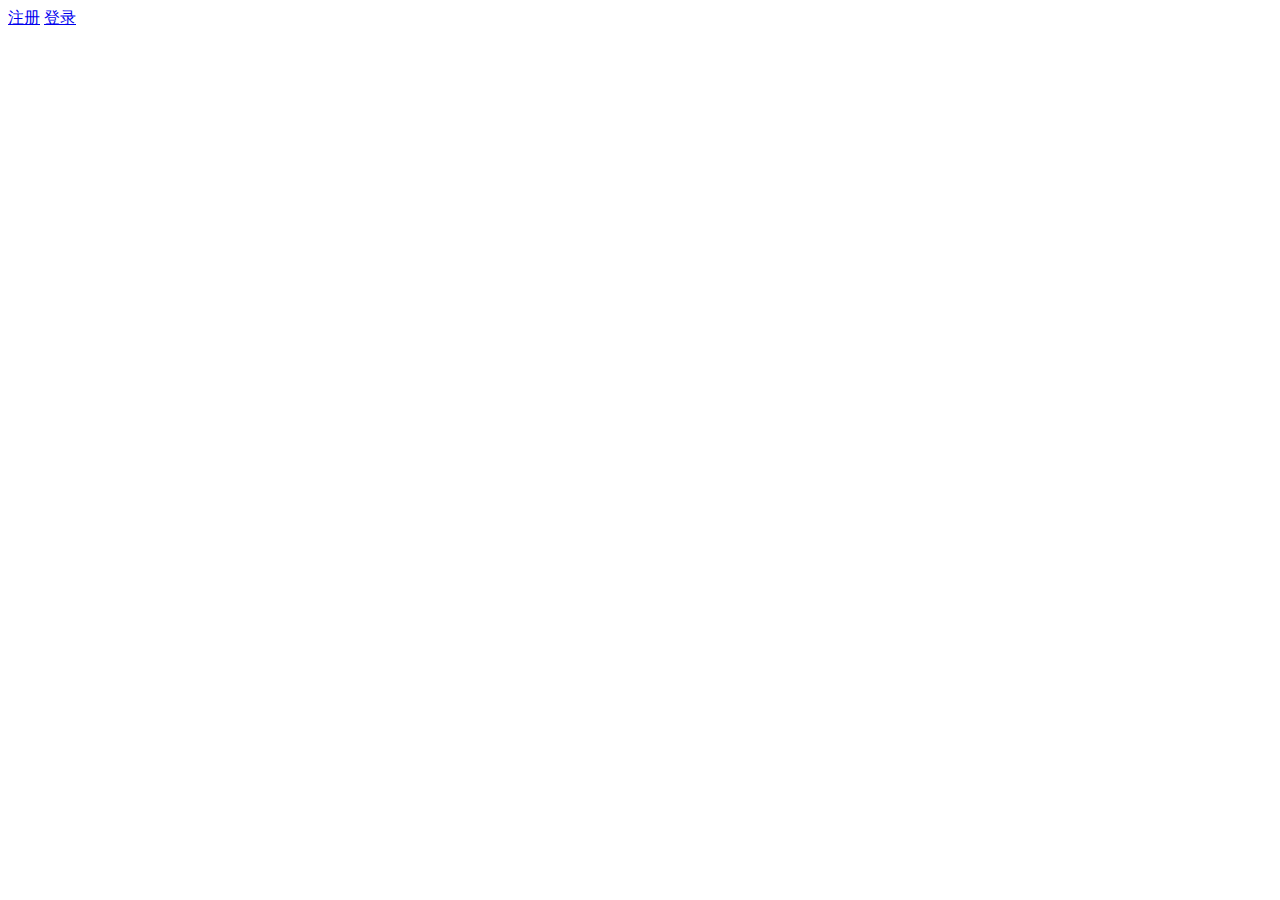
==== EleHomePage.html @ a3498208 "Ele: Home Page + Register Page" ====
<!DOCTYPE html>
<html lang="en">

<head>
    <meta charset="UTF-8">
    <meta name="viewport" content="width=device-width, initial-scale=1.0">
    <meta http-equiv="X-UA-Compatible" content="ie=edge">
    <!--饿了么网站首页-->
    <title>饿了么-网上订餐_外卖_饿了么订餐官网</title>
    <!-- Title 的标签图片似乎自适应选取的最大支持像素图片， sizes 在这里似乎没有确切用处，删掉 sizes 字段结果一样-->
    <link rel="icon" href="http://static2.ele.me/eleme/desktop/media/img/favicon-16x16.png" type="image/png" sizes="16x16" />
    <link rel="icon" href="http://static2.ele.me/eleme/desktop/media/img/favicon-32x32.png" type="image/png" sizes="32x32" />
    <link rel="icon" href="http://static2.ele.me/eleme/desktop/media/img/favicon.png" type="image/png" sizes="96x96" author="Rose"/>
</head>

<body>
    <!-- 新标签打开 -->
<a href="Register.html" target="_blank">注册</a>
<!-- 原标签打开 -->
<a href="Register.html">登录</a>
</body>

<!--切换标签离开当前页面时改变title提示-->
<script>
    document.addEventListener('visibilitychange', function () {
        if (document.visibilityState == 'hidden') {   //可选的 visibilityState 有: hidden, visible, prerender, unloaded
            normal_title = document.title;
            document.title = '记得回来点单哦 ---😘饿了么';
        } else document.title = normal_title;
    });
</script>

</html>
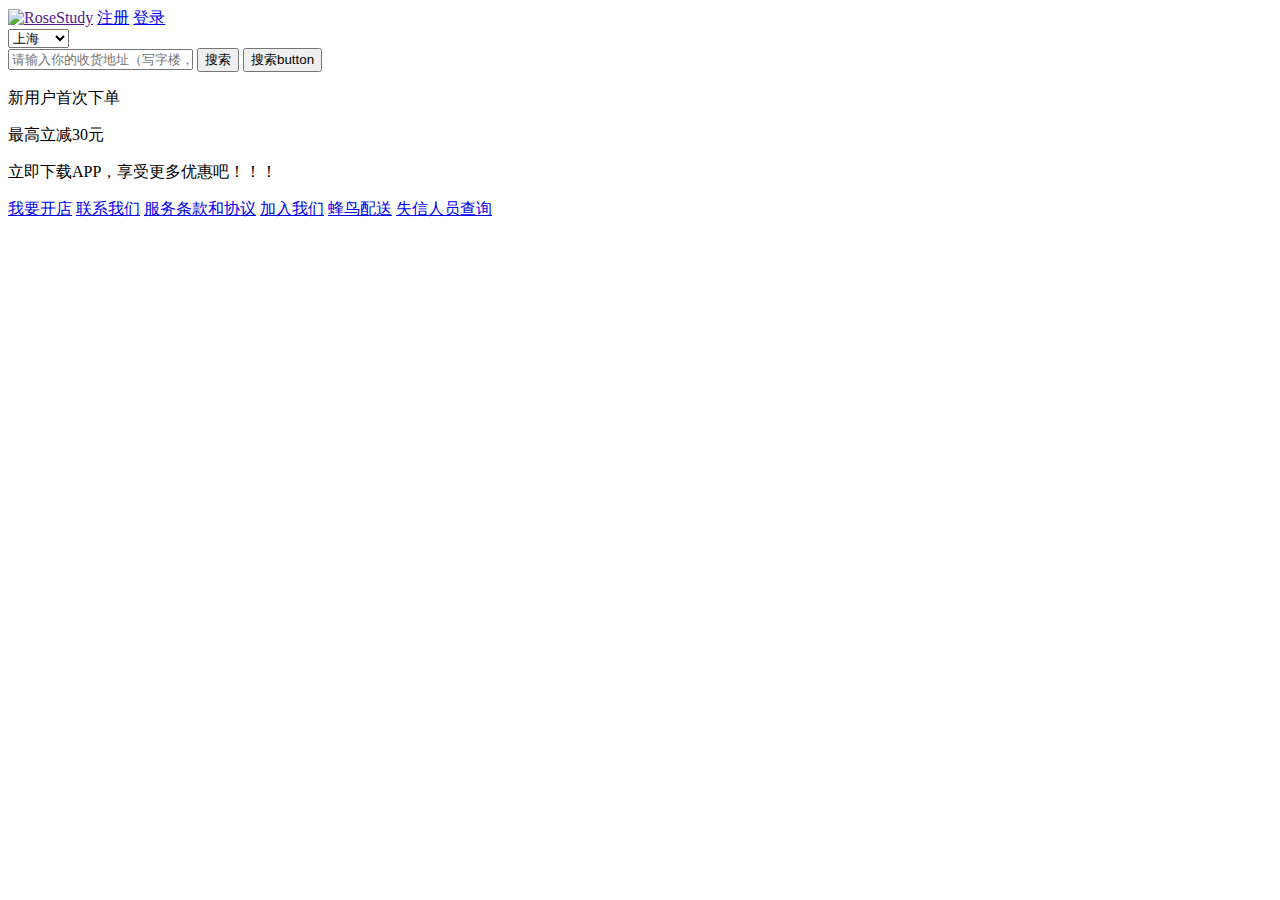
==== commit 8b2d722b: "home page's link pages" ====
--- a/EleHomePage.html
+++ b/EleHomePage.html
@@ -7,17 +7,47 @@
     <meta http-equiv="X-UA-Compatible" content="ie=edge">
     <!--饿了么网站首页-->
     <title>饿了么-网上订餐_外卖_饿了么订餐官网</title>
-    <!-- Title 的标签图片似乎自适应选取的最大支持像素图片， sizes 在这里似乎没有确切用处，删掉 sizes 字段结果一样-->
+    <!-- 不同平台(Win & Mac)下的 不同浏览器(Chrome & Firefox & Safari ...) 默认优先选用的图片规格不一致，MacChrome:32x32, WinChrome:16x16 ... -->
     <link rel="icon" href="http://static2.ele.me/eleme/desktop/media/img/favicon-16x16.png" type="image/png" sizes="16x16" />
     <link rel="icon" href="http://static2.ele.me/eleme/desktop/media/img/favicon-32x32.png" type="image/png" sizes="32x32" />
-    <link rel="icon" href="http://static2.ele.me/eleme/desktop/media/img/favicon.png" type="image/png" sizes="96x96" author="Rose"/>
+    <link rel="icon" href="http://static2.ele.me/eleme/desktop/media/img/favicon.png" type="image/png" sizes="96x96" author="Rose"
+    />
 </head>
 
 <body>
+    <!-- 图片链接： src 不能正常显示时，就会显示 alt 里面的东西-->
+    <a href="" title="还是会跳转到 Home Page 滴~~~"><img src="https://shadow.elemecdn.com/faas/desktop/media/img/map-logo.9a26ef.png" alt="RoseStudy"></a>
     <!-- 新标签打开 -->
-<a href="Register.html" target="_blank">注册</a>
-<!-- 原标签打开 -->
-<a href="Register.html">登录</a>
+    <a href="Register.html" target="_blank" title="你确定你要注册成为新用户吗？">注册</a>
+    <!-- 原标签打开 "_self"-->
+    <a href="Register.html" title="欢迎光临'老用户'!">登录</a>
+    <div id="city">
+        <select name="citySelect" id="citySelect">
+            <option value="0" disabled="disabled">请选择</option>
+            <option value="1">上海</option>
+            <option value="2">北京</option>
+            <option value="3">广州</option>
+            <option value="4">深圳</option>
+        </select>
+    </div>
+    <div id="detailAddress">
+        <input type="text" placeholder="请输入你的收货地址（写字楼，小区，街道或者学校）">
+        <input type="submit" value="搜索" title="Input 类型">
+        <button title="Button 类型">搜索button</button>
+    </div>
+    <div id="popularize">
+        <p>新用户首次下单</p>
+        <p>最高立减30元</p>
+        <p>立即下载APP，享受更多优惠吧！！！</p>
+    </div>
+    <div id="pageFooter">
+        <a href="openshop.html">我要开店</a>
+        <a href="contactus.html">联系我们</a>
+        <a href="agreement.html">服务条款和协议</a>
+        <a href="joinus.html">加入我们</a>
+        <a href="fndelivery.html">蜂鸟配送</a>
+        <a href="badcredit.html" target="_blank">失信人员查询</a>
+    </div>
 </body>
 
 <!--切换标签离开当前页面时改变title提示-->
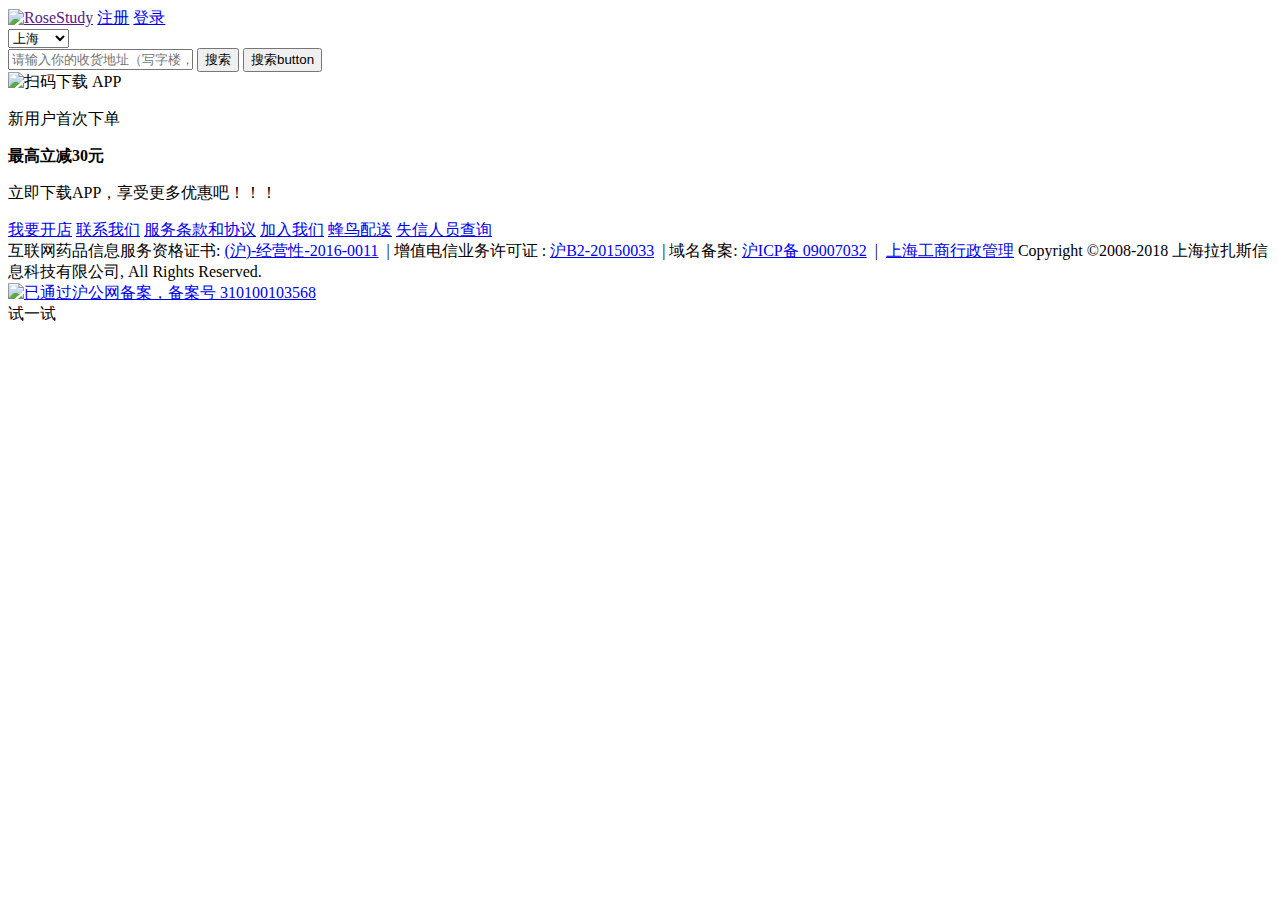
==== commit acc8bab6: "Login Component" ====
--- a/EleHomePage.html
+++ b/EleHomePage.html
@@ -30,17 +30,19 @@
             <option value="4">深圳</option>
         </select>
     </div>
-    <div id="detailAddress">
         <input type="text" placeholder="请输入你的收货地址（写字楼，小区，街道或者学校）">
         <input type="submit" value="搜索" title="Input 类型">
         <button title="Button 类型">搜索button</button>
     </div>
+    <div id="qrcode">
+        <img src="https://shadow.elemecdn.com/faas/desktop/media/img/appqc.95e532.png" alt="扫码下载 APP">
+    </div>
     <div id="popularize">
         <p>新用户首次下单</p>
-        <p>最高立减30元</p>
+        <strong>最高立减30元</strong>
         <p>立即下载APP，享受更多优惠吧！！！</p>
     </div>
-    <div id="pageFooter">
+    <div id="footer-pageextend">
         <a href="openshop.html">我要开店</a>
         <a href="contactus.html">联系我们</a>
         <a href="agreement.html">服务条款和协议</a>
@@ -48,6 +50,24 @@
         <a href="fndelivery.html">蜂鸟配送</a>
         <a href="badcredit.html" target="_blank">失信人员查询</a>
     </div>
+    <!--空格如何处理？？？-->
+    <div id="footer-copyright">
+        互联网药品信息服务资格证书:
+        <a href="http://www.shfda.gov.cn/gb/node2/yjj/index.html" target="_blank">(沪)-经营性-2016-0011</a>
+        &nbsp;|&nbsp;增值电信业务许可证 : 
+        <a href="http://www.shca.gov.cn/">沪B2-20150033</a>
+        &nbsp;|&nbsp;域名备案: 
+        <a href="http://www.miibeian.gov.cn/">沪ICP备 09007032</a>
+        &nbsp;|&nbsp;
+        <a href="http://www.sgs.gov.cn/lz/licenseLink.do?method=licenceView&amp;entyId=20120305173227823" target="_blank">上海工商行政管理</a>
+        Copyright ©2008-2018 上海拉扎斯信息科技有限公司, All Rights Reserved.
+    </div>
+    <div od="footer-police">
+        <a href="http://www.zx110.org/picp/?sn=310100103568" title="要报警，请点这里！">
+        <img src="http://shadow.elemecdn.com/faas/desktop/media/img/picp_bg.e373b3.jpg" alt="已通过沪公网备案，备案号 310100103568"></a>
+    </div>
+
+    <div>   试一试</div>
 </body>
 
 <!--切换标签离开当前页面时改变title提示-->
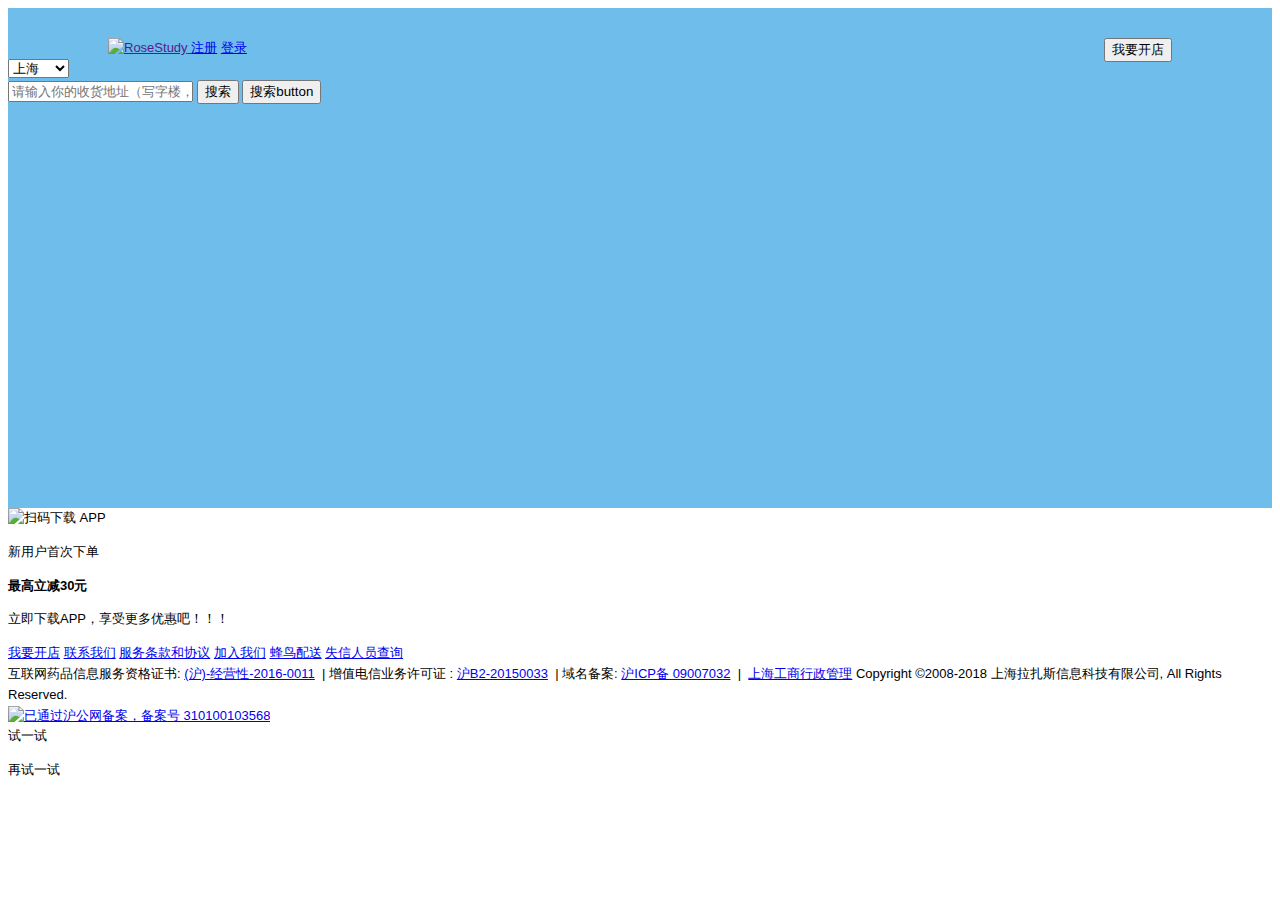
==== commit 04a40a9f: "mainpage css" ====
--- a/EleHomePage.html
+++ b/EleHomePage.html
@@ -7,6 +7,7 @@
     <meta http-equiv="X-UA-Compatible" content="ie=edge">
     <!--饿了么网站首页-->
     <title>饿了么-网上订餐_外卖_饿了么订餐官网</title>
+    <link type="text/css" rel="stylesheet" href="elefont.css" />
     <!-- 不同平台(Win & Mac)下的 不同浏览器(Chrome & Firefox & Safari ...) 默认优先选用的图片规格不一致，MacChrome:32x32, WinChrome:16x16 ... -->
     <link rel="icon" href="http://static2.ele.me/eleme/desktop/media/img/favicon-16x16.png" type="image/png" sizes="16x16" />
     <link rel="icon" href="http://static2.ele.me/eleme/desktop/media/img/favicon-32x32.png" type="image/png" sizes="32x32" />
@@ -15,59 +16,69 @@
 </head>
 
 <body>
-    <!-- 图片链接： src 不能正常显示时，就会显示 alt 里面的东西-->
-    <a href="" title="还是会跳转到 Home Page 滴~~~"><img src="https://shadow.elemecdn.com/faas/desktop/media/img/map-logo.9a26ef.png" alt="RoseStudy"></a>
-    <!-- 新标签打开 -->
-    <a href="Register.html" target="_blank" title="你确定你要注册成为新用户吗？">注册</a>
-    <!-- 原标签打开 "_self"-->
-    <a href="Register.html" title="欢迎光临'老用户'!">登录</a>
-    <div id="city">
-        <select name="citySelect" id="citySelect">
-            <option value="0" disabled="disabled">请选择</option>
-            <option value="1">上海</option>
-            <option value="2">北京</option>
-            <option value="3">广州</option>
-            <option value="4">深圳</option>
-        </select>
-    </div>
+    <div id="upper">
+        <div id=firstline>
+            <!-- 图片链接： src 不能正常显示时，就会显示 alt 里面的东西-->
+            <a href="" title="还是会跳转到 Home Page 滴~~~">
+                <img src="https://shadow.elemecdn.com/faas/desktop/media/img/map-logo.9a26ef.png" alt="RoseStudy" height=22px>
+            </a>
+            <!-- 新标签打开 -->
+            <a class="login" href="Register.html" target="_blank" title="你确定你要注册成为新用户吗？">注册</a>
+            <!-- 原标签打开 "_self"-->
+            <a class="login" href="Register.html" title="欢迎光临'老用户'!">登录</a>
+            <button id="opennewshop" onclick="window.open('openshop.html')">我要开店
+                            </button>
+        </div>
+        <div id="city">
+            <select name="citySelect" id="citySelect">
+                <option value="0" disabled="disabled">请选择</option>
+                <option value="1">上海</option>
+                <option value="2">北京</option>
+                <option value="3">广州</option>
+                <option value="4">深圳</option>
+            </select>
+        </div>
         <input type="text" placeholder="请输入你的收货地址（写字楼，小区，街道或者学校）">
         <input type="submit" value="搜索" title="Input 类型">
         <button title="Button 类型">搜索button</button>
     </div>
-    <div id="qrcode">
-        <img src="https://shadow.elemecdn.com/faas/desktop/media/img/appqc.95e532.png" alt="扫码下载 APP">
+    <div id="lower">
+        <div id="qrcode">
+            <img src="https://shadow.elemecdn.com/faas/desktop/media/img/appqc.95e532.png" alt="扫码下载 APP">
+        </div>
+        <div id="popularize">
+            <p>新用户首次下单</p>
+            <strong>最高立减30元</strong>
+            <p>立即下载APP，享受更多优惠吧！！！</p>
+        </div>
+        <div id="footer-pageextend">
+            <a href="openshop.html">我要开店</a>
+            <a href="contactus.html">联系我们</a>
+            <a href="agreement.html">服务条款和协议</a>
+            <a href="joinus.html">加入我们</a>
+            <a href="fndelivery.html">蜂鸟配送</a>
+            <a href="badcredit.html" target="_blank">失信人员查询</a>
+        </div>
+        <!--空格如何处理？？？-->
+        <div id="footer-copyright">
+            互联网药品信息服务资格证书:
+            <a href="http://www.shfda.gov.cn/gb/node2/yjj/index.html" target="_blank">(沪)-经营性-2016-0011</a>
+            &nbsp;|&nbsp;增值电信业务许可证 :
+            <a href="http://www.shca.gov.cn/">沪B2-20150033</a>
+            &nbsp;|&nbsp;域名备案:
+            <a href="http://www.miibeian.gov.cn/">沪ICP备 09007032</a>
+            &nbsp;|&nbsp;
+            <a href="http://www.sgs.gov.cn/lz/licenseLink.do?method=licenceView&amp;entyId=20120305173227823" target="_blank">上海工商行政管理</a>
+            Copyright ©2008-2018 上海拉扎斯信息科技有限公司, All Rights Reserved.
+        </div>
+        <div od="footer-police">
+            <a href="http://www.zx110.org/picp/?sn=310100103568" title="要报警，请点这里！">
+                <img src="http://shadow.elemecdn.com/faas/desktop/media/img/picp_bg.e373b3.jpg" alt="已通过沪公网备案，备案号 310100103568">
+            </a>
+        </div>
     </div>
-    <div id="popularize">
-        <p>新用户首次下单</p>
-        <strong>最高立减30元</strong>
-        <p>立即下载APP，享受更多优惠吧！！！</p>
-    </div>
-    <div id="footer-pageextend">
-        <a href="openshop.html">我要开店</a>
-        <a href="contactus.html">联系我们</a>
-        <a href="agreement.html">服务条款和协议</a>
-        <a href="joinus.html">加入我们</a>
-        <a href="fndelivery.html">蜂鸟配送</a>
-        <a href="badcredit.html" target="_blank">失信人员查询</a>
-    </div>
-    <!--空格如何处理？？？-->
-    <div id="footer-copyright">
-        互联网药品信息服务资格证书:
-        <a href="http://www.shfda.gov.cn/gb/node2/yjj/index.html" target="_blank">(沪)-经营性-2016-0011</a>
-        &nbsp;|&nbsp;增值电信业务许可证 : 
-        <a href="http://www.shca.gov.cn/">沪B2-20150033</a>
-        &nbsp;|&nbsp;域名备案: 
-        <a href="http://www.miibeian.gov.cn/">沪ICP备 09007032</a>
-        &nbsp;|&nbsp;
-        <a href="http://www.sgs.gov.cn/lz/licenseLink.do?method=licenceView&amp;entyId=20120305173227823" target="_blank">上海工商行政管理</a>
-        Copyright ©2008-2018 上海拉扎斯信息科技有限公司, All Rights Reserved.
-    </div>
-    <div od="footer-police">
-        <a href="http://www.zx110.org/picp/?sn=310100103568" title="要报警，请点这里！">
-        <img src="http://shadow.elemecdn.com/faas/desktop/media/img/picp_bg.e373b3.jpg" alt="已通过沪公网备案，备案号 310100103568"></a>
-    </div>
-
-    <div>   试一试</div>
+    <div> 试一试</div>
+    <p>再试一试</p>
 </body>
 
 <!--切换标签离开当前页面时改变title提示-->
--- a/elefont.css
+++ b/elefont.css
@@ -0,0 +1,22 @@
+body{
+    font-size: small;
+    font-family: Verdana, Geneva, Tahoma, sans-serif;
+    line-height: 1.6em;
+}
+
+#upper{
+    background:rgb(110, 189, 235);
+    height: 500px;
+
+}
+
+#upper #firstline{
+    margin-left: 100px;
+    padding-top: 30px;
+}
+
+#opennewshop{
+    float: right;
+    margin-right: 100px;
+}
+ 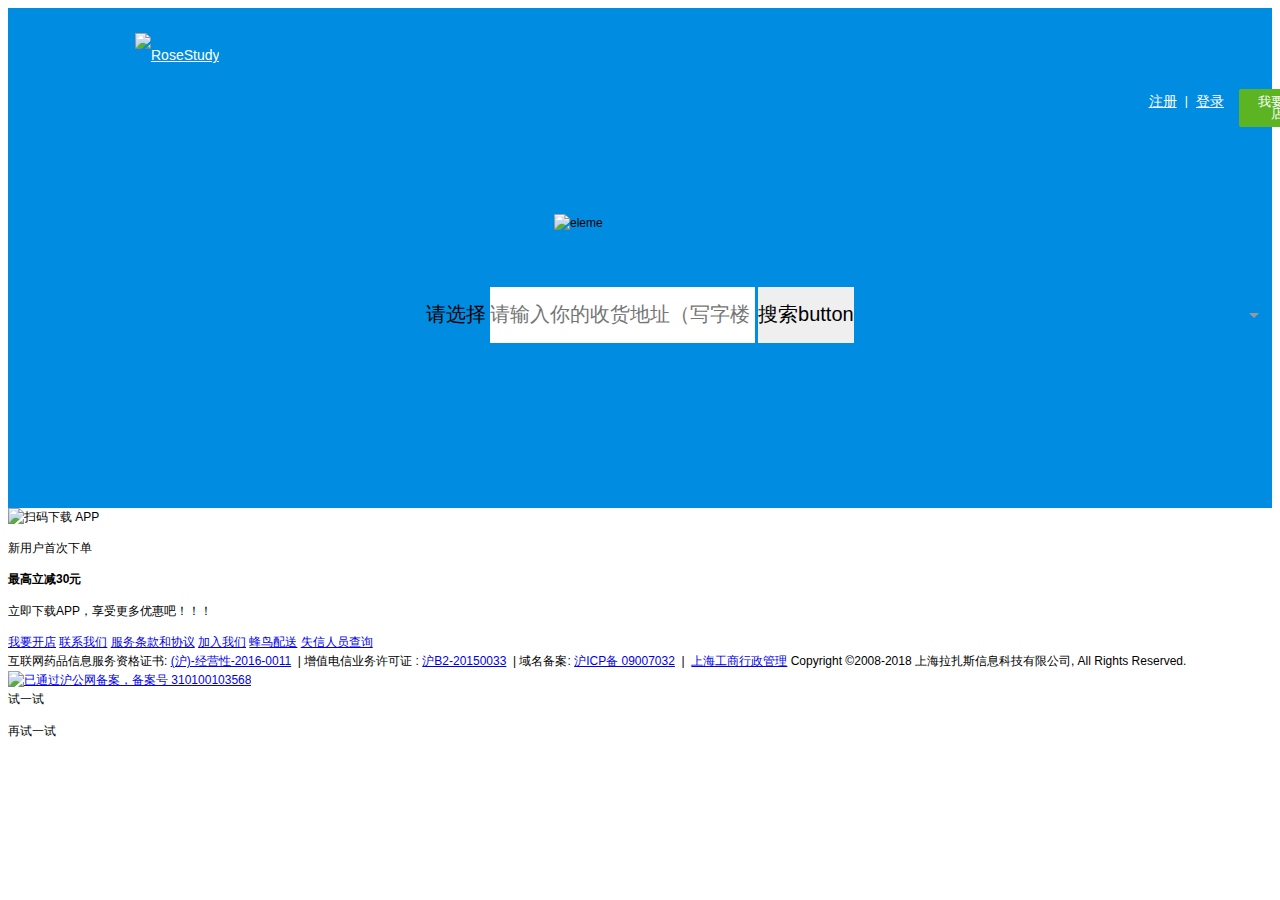
==== commit 8815c2b7: "main page-2" ====
--- a/EleHomePage.html
+++ b/EleHomePage.html
@@ -7,6 +7,7 @@
     <meta http-equiv="X-UA-Compatible" content="ie=edge">
     <!--饿了么网站首页-->
     <title>饿了么-网上订餐_外卖_饿了么订餐官网</title>
+    <link href="https://cdn.bootcss.com/bootstrap/4.1.1/css/bootstrap.css" rel="stylesheet">
     <link type="text/css" rel="stylesheet" href="elefont.css" />
     <!-- 不同平台(Win & Mac)下的 不同浏览器(Chrome & Firefox & Safari ...) 默认优先选用的图片规格不一致，MacChrome:32x32, WinChrome:16x16 ... -->
     <link rel="icon" href="http://static2.ele.me/eleme/desktop/media/img/favicon-16x16.png" type="image/png" sizes="16x16" />
@@ -17,30 +18,42 @@
 
 <body>
     <div id="upper">
-        <div id=firstline>
-            <!-- 图片链接： src 不能正常显示时，就会显示 alt 里面的东西-->
-            <a href="" title="还是会跳转到 Home Page 滴~~~">
-                <img src="https://shadow.elemecdn.com/faas/desktop/media/img/map-logo.9a26ef.png" alt="RoseStudy" height=22px>
-            </a>
-            <!-- 新标签打开 -->
-            <a class="login" href="Register.html" target="_blank" title="你确定你要注册成为新用户吗？">注册</a>
-            <!-- 原标签打开 "_self"-->
-            <a class="login" href="Register.html" title="欢迎光临'老用户'!">登录</a>
-            <button id="opennewshop" onclick="window.open('openshop.html')">我要开店
-                            </button>
+        <div id="firstline" class="container1">
+            <div class="row no-margin">
+                <div class="col-9 no-padding">
+                    <!-- 图片链接： src 不能正常显示时，就会显示 alt 里面的东西-->
+                    <a href="" title="还是会跳转到 Home Page 滴~~~">
+                        <img src="https://shadow.elemecdn.com/faas/desktop/media/img/map-logo.9a26ef.png" alt="RoseStudy" width="220px">
+                    </a>
+                </div>
+                <div class="col-3 no-padding">
+                    <button id="opennewshop" class="pull-right" onclick="window.open('openshop.html')">我要开店
+                    </button>
+                    <!-- 原标签打开 "_self"-->
+                    <a class="pull-right login" href="Register.html" title="欢迎光临'老用户'!">登录</a>
+                    <span class="pull-right">&nbsp;|&nbsp;</span>
+                    <!-- 新标签打开 -->
+                    <a class="pull-right login" href="Register.html" target="_blank" title="你确定你要注册成为新用户吗？">注册</a>
+
+                </div>
+            </div>
         </div>
-        <div id="city">
-            <select name="citySelect" id="citySelect">
+        <div class="map-logo">
+            <img src="http://shadow.elemecdn.com/faas/desktop/media/svg/map-logo-center.425427.svg" alt="eleme">
+        </div>
+        <div class="citycenter">
+            <!-- <select id="city-select" name="citySelect" class="city no-padding no-margin no-border">
                 <option value="0" disabled="disabled">请选择</option>
                 <option value="1">上海</option>
                 <option value="2">北京</option>
                 <option value="3">广州</option>
                 <option value="4">深圳</option>
-            </select>
+            </select> -->
+            <a class="city no-padding no-margin no-border">请选择</a>
+            <input type="text" class="city no-padding no-margin no-border" placeholder="请输入你的收货地址（写字楼，小区，街道或者学校）">
+            
+            <button title="Button 类型" class="city no-padding no-margin no-border" >搜索button</button>
         </div>
-        <input type="text" placeholder="请输入你的收货地址（写字楼，小区，街道或者学校）">
-        <input type="submit" value="搜索" title="Input 类型">
-        <button title="Button 类型">搜索button</button>
     </div>
     <div id="lower">
         <div id="qrcode">
--- a/elefont.css
+++ b/elefont.css
@@ -1,22 +1,106 @@
 body{
-    font-size: small;
+    font-size: 12px;
     font-family: Verdana, Geneva, Tahoma, sans-serif;
     line-height: 1.6em;
 }
 
 #upper{
-    background:rgb(110, 189, 235);
+    background:#008de1;
     height: 500px;
 
 }
 
-#upper #firstline{
-    margin-left: 100px;
-    padding-top: 30px;
+
+
+#firstline  button{
+    color: #fff;
+    background-color: #5db423;
+    border: none;
+    margin:10px 0 10px 15px;
+    padding: 7px 14px;
+    line-height: 12px;
+    width: 76px;
+    border-radius: 2px
+}
+
+#firstline a{
+    color: #fff;
+    font-size: 14px;
 }
 
 #opennewshop{
     float: right;
-    margin-right: 100px;
+    /*margin-right: 100px;*/
 }
- +
+
+.pull-right {
+    float: right;
+}
+
+.no-padding{
+    padding: 0px;
+}
+.no-margin{
+    margin: 0px;
+}
+
+.no-border{
+    border: 0px;
+}
+
+#upper #firstline{
+    margin: 0 127px 0 127px;
+    padding: 25px 0 0 0;
+    color: #fff;
+    word-spacing:0.4em;
+    line-height: 45px;
+    width: 1180px;
+}
+
+.map-logo{
+    text-align: center;
+    position: relative;
+    top: 27%;
+}
+
+.map-logo img{
+    width: 280px;
+    margin-bottom: 53px;
+
+}
+
+.city{
+    font-size: 20px;
+    height: 56px;
+}
+#city-select {
+    font-size: 23px;
+}
+
+.citycenter{
+    text-align: center;
+    position: relative;
+    top:27%;
+    line-height: 56px;
+    /*margin-top: 10px;*/
+}
+
+.citycenter select{
+    
+}
+
+.citycenter a:after {
+    display: inline-block;
+    top: 45%;
+    right: 13px;
+    margin-left: 5px;
+    vertical-align: middle;
+    border-left: 5px solid transparent;
+    border-right: 5px solid transparent;
+    border-top: 5px solid #999;
+}
+.citycenter a:after, .citycenter a:before {
+    content: "";
+    position: absolute;
+}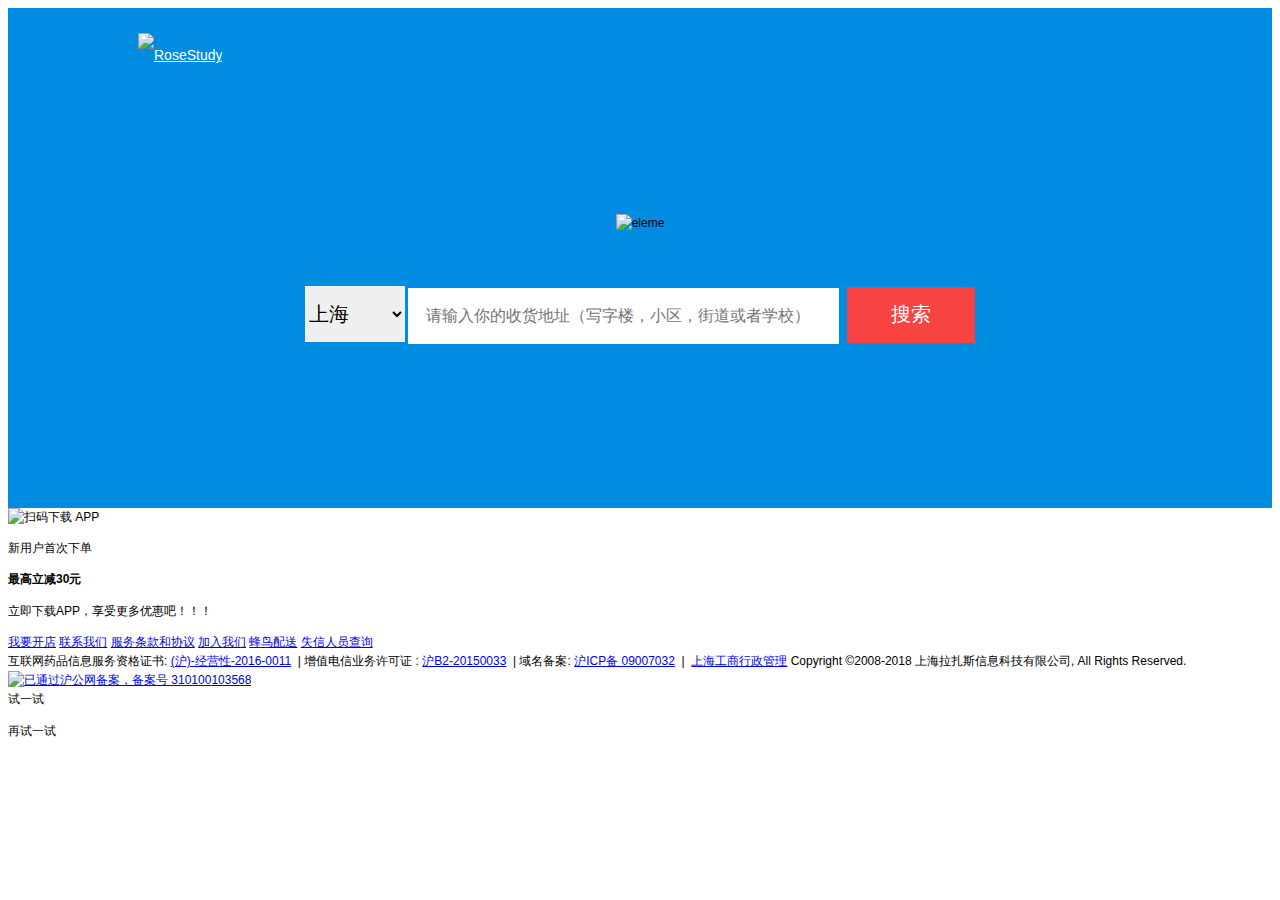
==== commit 33826f1b: "222" ====
--- a/EleHomePage.html
+++ b/EleHomePage.html
@@ -18,23 +18,24 @@
 
 <body>
     <div id="upper">
-        <div id="firstline" class="container1">
+        <div id="firstline" class="container">
             <div class="row no-margin">
-                <div class="col-9 no-padding">
+                <div class="col-10 no-padding">
                     <!-- 图片链接： src 不能正常显示时，就会显示 alt 里面的东西-->
                     <a href="" title="还是会跳转到 Home Page 滴~~~">
                         <img src="https://shadow.elemecdn.com/faas/desktop/media/img/map-logo.9a26ef.png" alt="RoseStudy" width="220px">
                     </a>
                 </div>
-                <div class="col-3 no-padding">
-                    <button id="opennewshop" class="pull-right" onclick="window.open('openshop.html')">我要开店
-                    </button>
+                <div class="col-1 no-padding">
                     <!-- 原标签打开 "_self"-->
                     <a class="pull-right login" href="Register.html" title="欢迎光临'老用户'!">登录</a>
                     <span class="pull-right">&nbsp;|&nbsp;</span>
                     <!-- 新标签打开 -->
                     <a class="pull-right login" href="Register.html" target="_blank" title="你确定你要注册成为新用户吗？">注册</a>
-
+                </div>
+                <div class="col-1 no-padding">
+                    <button id="opennewshop" class="pull-right" onclick="window.open('openshop.html')">我要开店
+                    </button>
                 </div>
             </div>
         </div>
@@ -42,29 +43,30 @@
             <img src="http://shadow.elemecdn.com/faas/desktop/media/svg/map-logo-center.425427.svg" alt="eleme">
         </div>
         <div class="citycenter">
-            <!-- <select id="city-select" name="citySelect" class="city no-padding no-margin no-border">
+            <select id="city-select" name="citySelect" class="city no-padding no-margin no-border">
                 <option value="0" disabled="disabled">请选择</option>
                 <option value="1">上海</option>
                 <option value="2">北京</option>
                 <option value="3">广州</option>
                 <option value="4">深圳</option>
-            </select> -->
-            <a class="city no-padding no-margin no-border">请选择</a>
-            <input type="text" class="city no-padding no-margin no-border" placeholder="请输入你的收货地址（写字楼，小区，街道或者学校）">
-            
-            <button title="Button 类型" class="city no-padding no-margin no-border" >搜索button</button>
+            </select>
+            <!--
+                <a class="city no-padding no-margin no-border">请选择</a>
+            -->
+            <input id="city-details" type="text" class="city no-margin no-border" placeholder="请输入你的收货地址（写字楼，小区，街道或者学校）">
+            <button title="Button 类型" class="city no-padding no-margin no-border">搜索</button>
         </div>
     </div>
-    <div id="lower">
-        <div id="qrcode">
+    <div id="lower" class="mapfooter">
+        <div id="qrcode" class="mapfooter-img">
             <img src="https://shadow.elemecdn.com/faas/desktop/media/img/appqc.95e532.png" alt="扫码下载 APP">
         </div>
-        <div id="popularize">
+        <div id="popularize" class="mapfooter-text">
             <p>新用户首次下单</p>
             <strong>最高立减30元</strong>
             <p>立即下载APP，享受更多优惠吧！！！</p>
         </div>
-        <div id="footer-pageextend">
+        <div id="footer-pageextend" class="mapfooter-extend">
             <a href="openshop.html">我要开店</a>
             <a href="contactus.html">联系我们</a>
             <a href="agreement.html">服务条款和协议</a>
@@ -73,7 +75,7 @@
             <a href="badcredit.html" target="_blank">失信人员查询</a>
         </div>
         <!--空格如何处理？？？-->
-        <div id="footer-copyright">
+        <div id="footer-copyright" class="mapfooter-copyright">
             互联网药品信息服务资格证书:
             <a href="http://www.shfda.gov.cn/gb/node2/yjj/index.html" target="_blank">(沪)-经营性-2016-0011</a>
             &nbsp;|&nbsp;增值电信业务许可证 :
@@ -84,7 +86,7 @@
             <a href="http://www.sgs.gov.cn/lz/licenseLink.do?method=licenceView&amp;entyId=20120305173227823" target="_blank">上海工商行政管理</a>
             Copyright ©2008-2018 上海拉扎斯信息科技有限公司, All Rights Reserved.
         </div>
-        <div od="footer-police">
+        <div id="footer-police" class="mapfooter-police">
             <a href="http://www.zx110.org/picp/?sn=310100103568" title="要报警，请点这里！">
                 <img src="http://shadow.elemecdn.com/faas/desktop/media/img/picp_bg.e373b3.jpg" alt="已通过沪公网备案，备案号 310100103568">
             </a>
--- a/elefont.css
+++ b/elefont.css
@@ -9,8 +9,6 @@
     height: 500px;
 
 }
-
-
 
 #firstline  button{
     color: #fff;
@@ -46,16 +44,16 @@
 }
 
 .no-border{
-    border: 0px;
+    border: none;
 }
 
 #upper #firstline{
-    margin: 0 127px 0 127px;
+    margin: 0 130px 0 130px; /*右侧距离不对*/
     padding: 25px 0 0 0;
     color: #fff;
     word-spacing:0.4em;
     line-height: 45px;
-    width: 1180px;
+    width: 1480px;
 }
 
 .map-logo{
@@ -73,9 +71,11 @@
 .city{
     font-size: 20px;
     height: 56px;
+    
 }
 #city-select {
-    font-size: 23px;
+    font-size: 20px;
+    width: 100px;
 }
 
 .citycenter{
@@ -86,10 +86,16 @@
     /*margin-top: 10px;*/
 }
 
+#city-details{
+    width: 413px;
+    padding: 0px 0px 0px 18px;
+    font-size: 16px;
+}
+
 .citycenter select{
     
 }
-
+/*
 .citycenter a:after {
     display: inline-block;
     top: 45%;
@@ -103,4 +109,17 @@
 .citycenter a:after, .citycenter a:before {
     content: "";
     position: absolute;
+}*/
+
+
+.citycenter button{
+    width: 128px;
+    background-color: rgb(247, 67, 66);
+    color: #fff;
+    margin-left: 5px;
+    line-height:45px; /*高度不一致*/
+}
+
+.mapfooter{
+    width: 1180px;
 }